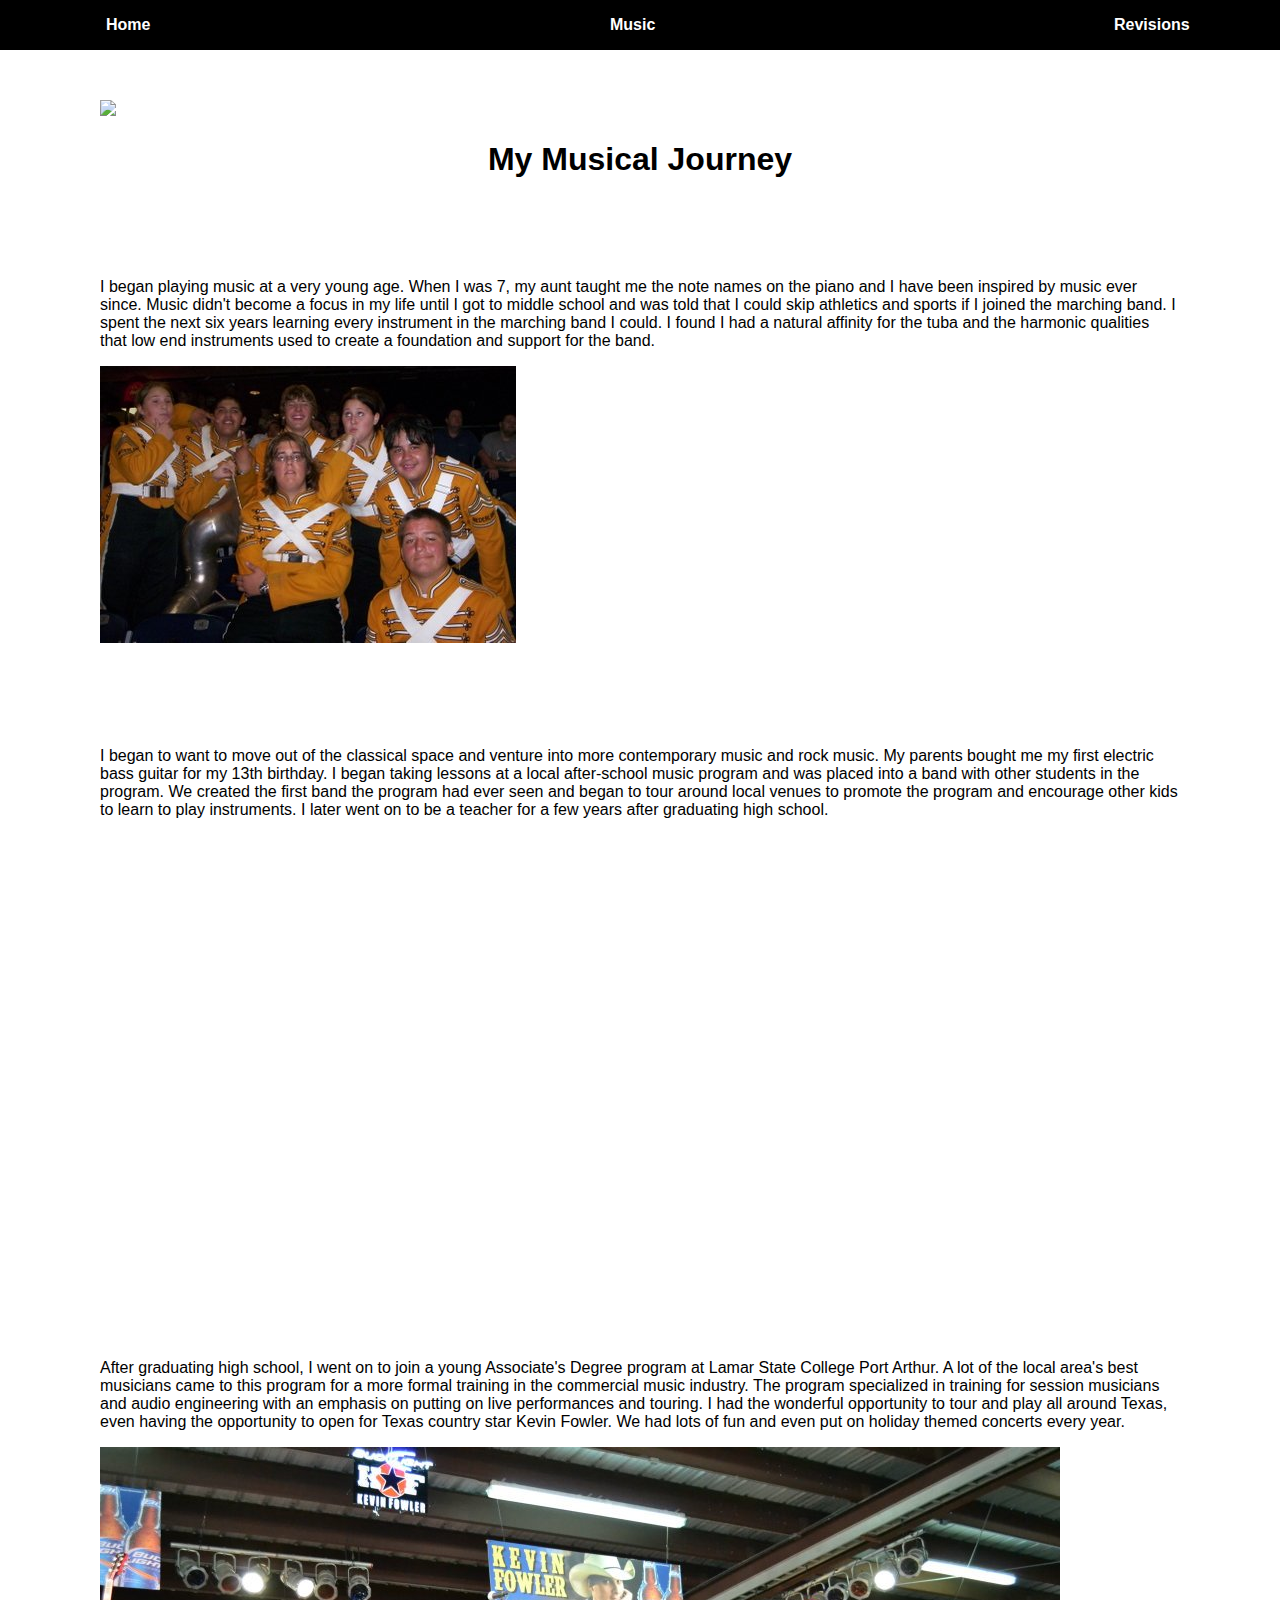
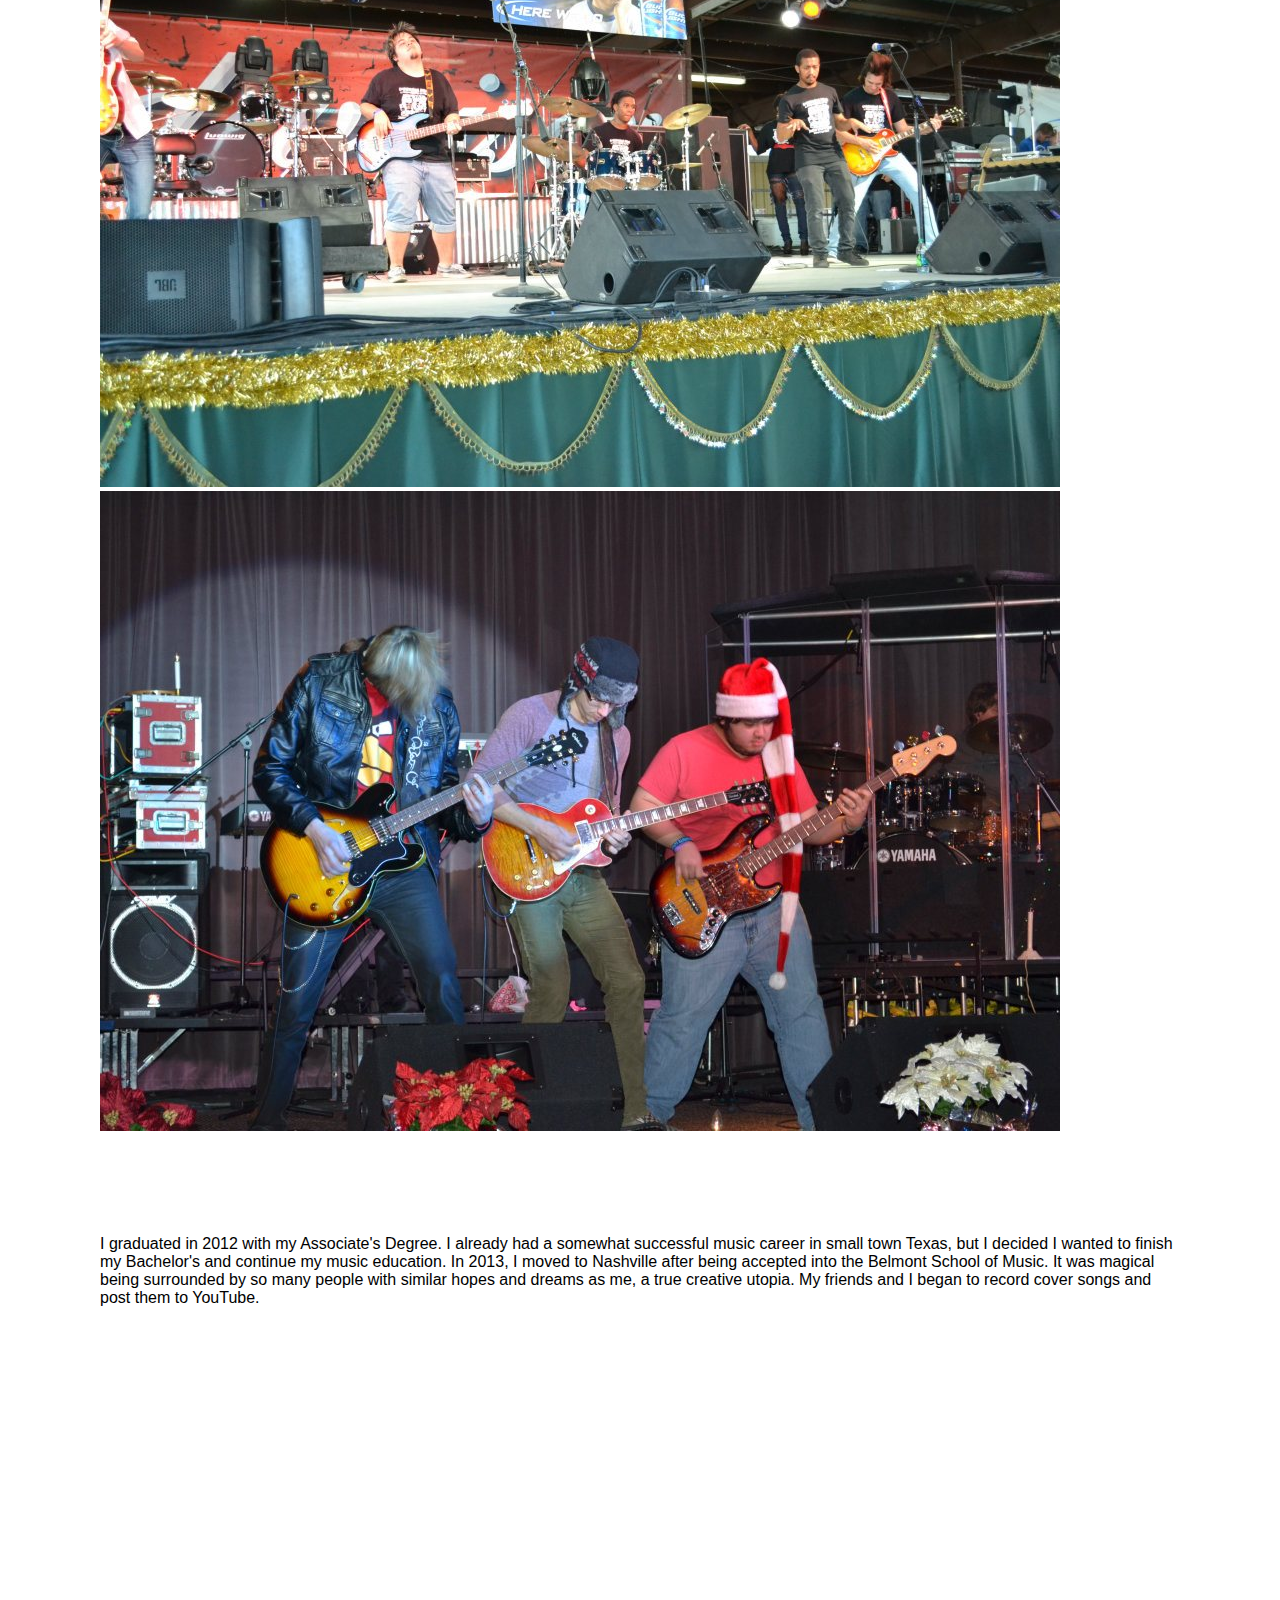
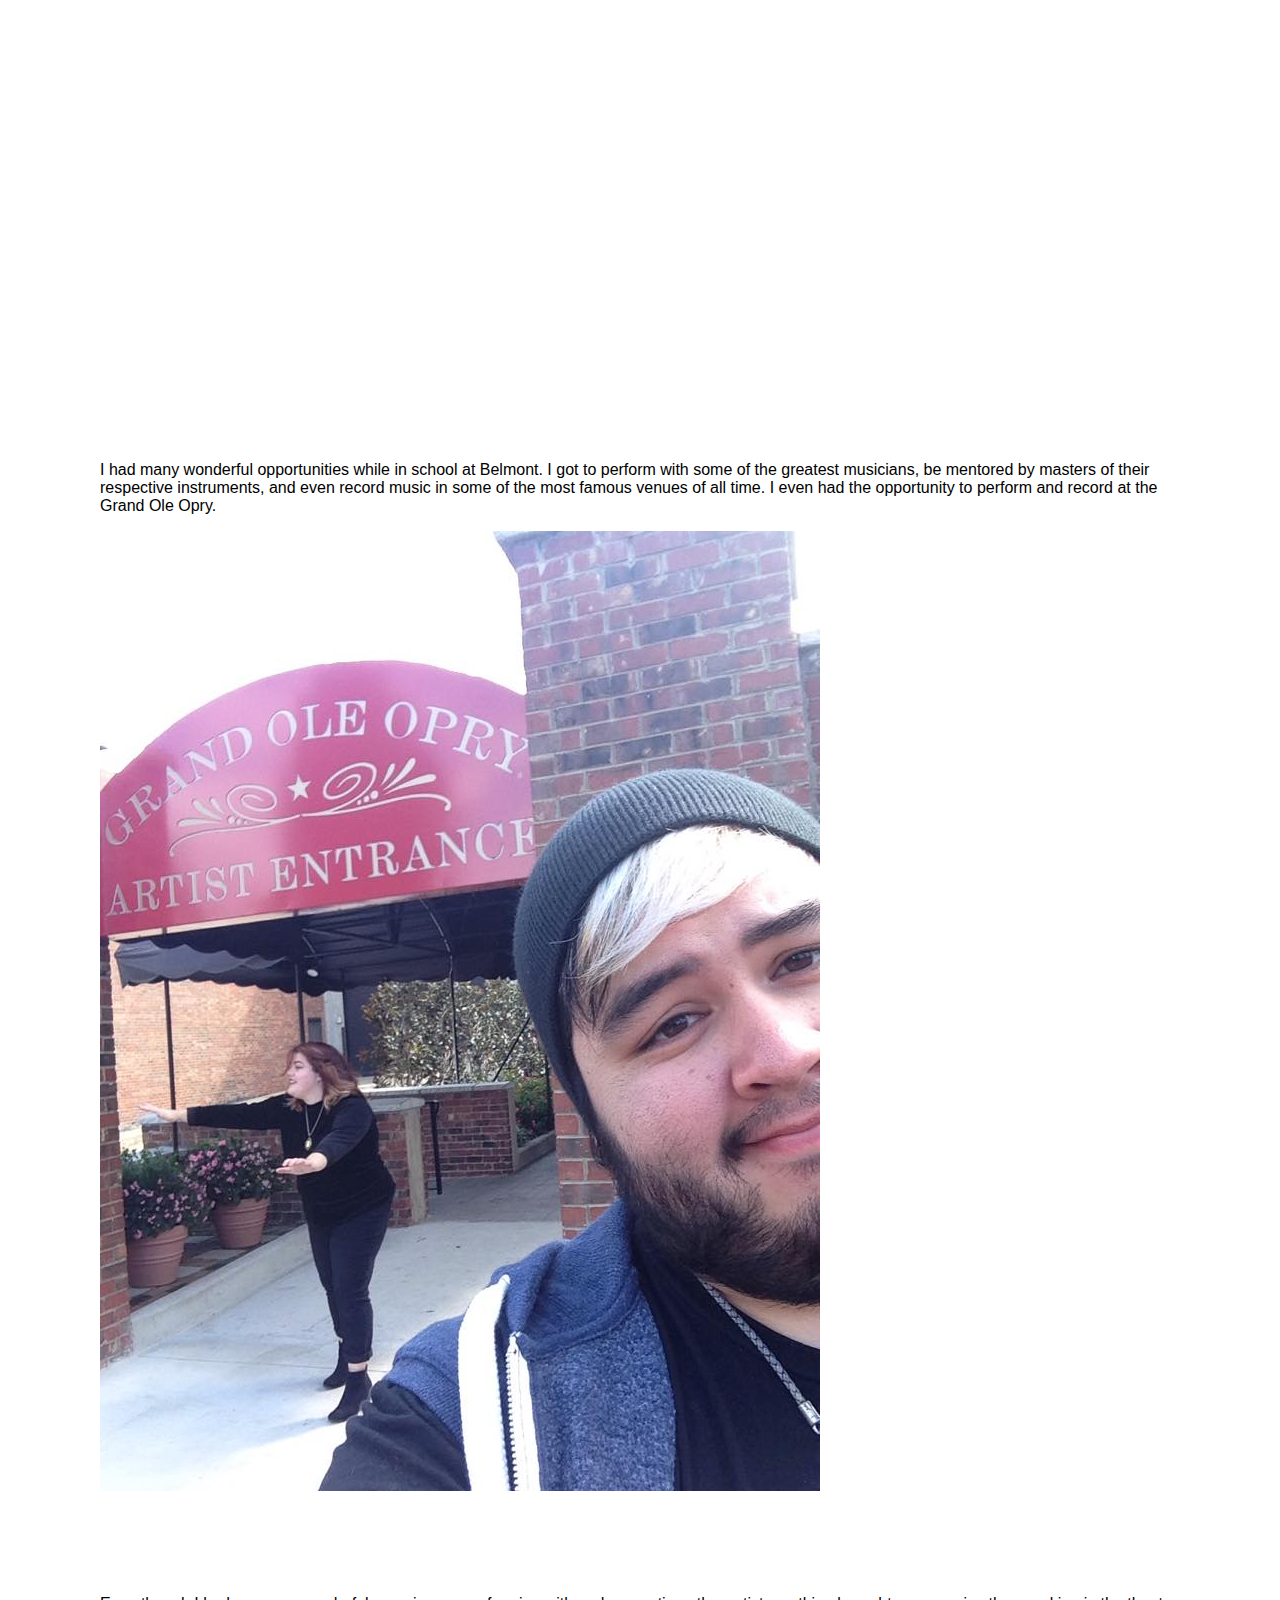
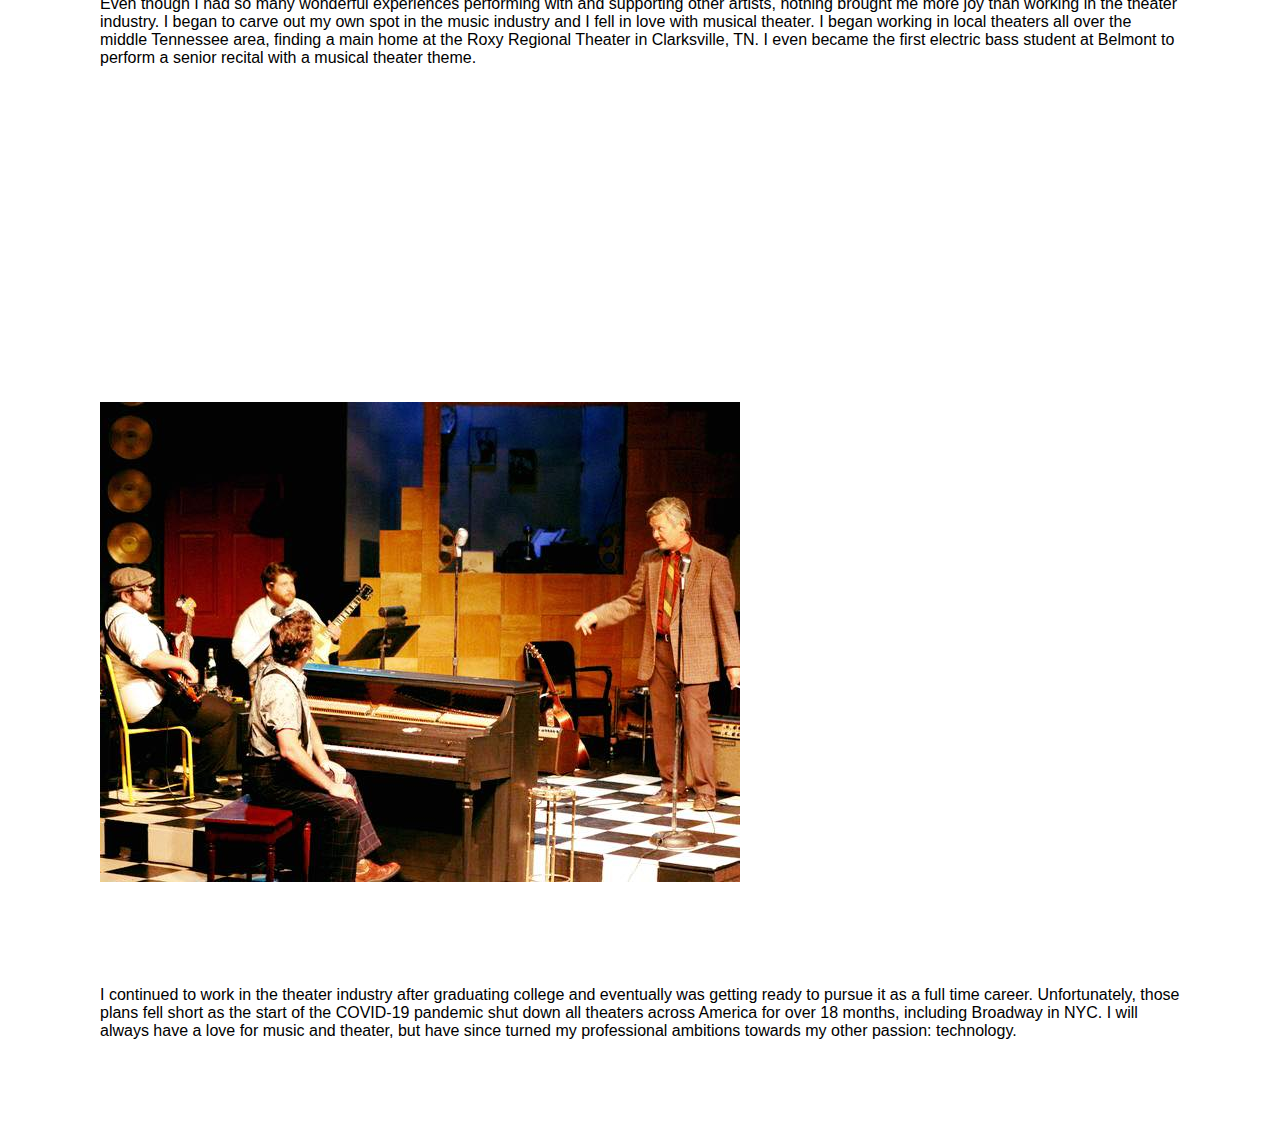
==== music.html @ 2d9ce88b "Add files via upload" ====
<!DOCTYPE html>
<html>
    <head>
        <meta charset="utf-8" />
        <title>Colin Mai</title>
        <meta name="author" content="Colin Mai" />
        <meta name="description" content="Colin Mai Final Project">
        <meta name="viewport" content="width=device-width, initial-scale=1">
        <link rel="icon" type="image/png" href="images/Nyquill logo.jpg">
        <link rel="stylesheet" href="styles.css">
      </head>  
      <body>
        <img src="images/background.png" class="responsive"/>
        <header id="navbar">
            <nav>
              <ul>
                <li><a href="index.html">Home</a></li>
                <li><a href="music.html">Music</a></li>
                <li><a href="revisions.html">Revisions</a></li>
            </ul>
            </nav>
        </header>

        <main>
          <h1>My Musical Journey</h1>
          <p>I began playing music at a very young age. When I was 7, my aunt taught me the note names on the piano and I have been inspired by music ever since. Music didn't become a focus in my life until I got to middle school and was told that I could skip athletics and sports if I joined the marching band. I spent the next six years learning every instrument in the marching band I could. I found I had a natural affinity for the tuba and the harmonic qualities that low end instruments used to create a foundation and support for the band.</p>
          <img src="images/tuba_section.jpg"/>
          <p>I began to want to move out of the classical space and venture into more contemporary music and rock music. My parents bought me my first electric bass guitar for my 13th birthday. I began taking lessons at a local after-school music program and was placed into a band with other students in the program. We created the first band the program had ever seen and began to tour around local venues to promote the program and encourage other kids to learn to play instruments. I later went on to be a teacher for a few years after graduating high school.</p>
          <iframe src="https://www.facebook.com/plugins/video.php?height=420&href=https%3A%2F%2Fwww.facebook.com%2F109150499140417%2Fvideos%2F116447915074053%2F&show_text=false&width=560&t=0" width="560" height="420" style="border:none;overflow:hidden" scrolling="no" frameborder="0" allowfullscreen="true" allow="autoplay; clipboard-write; encrypted-media; picture-in-picture; web-share" allowFullScreen="true"></iframe>
          <p>After graduating high school, I went on to join a young Associate's Degree program at Lamar State College Port Arthur. A lot of the local area's best musicians came to this program for a more formal training in the commercial music industry. The program specialized in training for session musicians and audio engineering with an emphasis on putting on live performances and touring. I had the wonderful opportunity to tour and play all around Texas, even having the opportunity to open for Texas country star Kevin Fowler. We had lots of fun and even put on holiday themed concerts every year.</p>
          <img src="images/kevin_fowler.jpg"/>
          <img src="images/christmas_trio.jpg"/>
          <p>I graduated in 2012 with my Associate's Degree. I already had a somewhat successful music career in small town Texas, but I decided I wanted to finish my Bachelor's and continue my music education. In 2013, I moved to Nashville after being accepted into the Belmont School of Music. It was magical being surrounded by so many people with similar hopes and dreams as me, a true creative utopia. My friends and I began to record cover songs and post them to YouTube.</p>
          <iframe width="560" height="315" src="https://www.youtube.com/embed/PAyoGfVzyvg" title="YouTube video player" frameborder="0" allow="accelerometer; autoplay; clipboard-write; encrypted-media; gyroscope; picture-in-picture" allowfullscreen></iframe>
          <iframe width="560" height="315" src="https://www.youtube.com/embed/doJ4nNyxkzQ" title="YouTube video player" frameborder="0" allow="accelerometer; autoplay; clipboard-write; encrypted-media; gyroscope; picture-in-picture" allowfullscreen></iframe>
          <p>I had many wonderful opportunities while in school at Belmont. I got to perform with some of the greatest musicians, be mentored by masters of their respective instruments, and even record music in some of the most famous venues of all time. I even had the opportunity to perform and record at the Grand Ole Opry.</p>
          <img src="images/opry.jpg"/>
          <p>Even though I had so many wonderful experiences performing with and supporting other artists, nothing brought me more joy than working in the theater industry. I began to carve out my own spot in the music industry and I fell in love with musical theater. I began working in local theaters all over the middle Tennessee area, finding a main home at the Roxy Regional Theater in Clarksville, TN. I even became the first electric bass student at Belmont to perform a senior recital with a musical theater theme.</p>
          <iframe width="560" height="315" src="https://www.youtube.com/embed/3HFddHHSep0" title="YouTube video player" frameborder="0" allow="accelerometer; autoplay; clipboard-write; encrypted-media; gyroscope; picture-in-picture" allowfullscreen></iframe>
          <img src="images/mdq.jpg"/>
          <p>I continued to work in the theater industry after graduating college and eventually was getting ready to pursue it as a full time career. Unfortunately, those plans fell short as the start of the COVID-19 pandemic shut down all theaters across America for over 18 months, including Broadway in NYC. I will always have a love for music and theater, but have since turned my professional ambitions towards my other passion: technology.</p>
        </main>
---- styles.css ----
body {
    margin-top: 100px;
    font-family:'Segoe UI', Tahoma, Geneva, Verdana, sans-serif;
    margin-left: 100px;
    margin-right: 100px;
    margin-bottom: 100px;
}

.responsive {
  width: 100%;
  height: auto;
}

nav {
    top: 0%;
    left: 50%;
    background-color: black;
    position: fixed;
    transform: translate(-50%, -0%);
    width: 100%;
  }

nav>ul {
    list-style-type: none;
    margin: 50px;
    margin-top: 0;
    margin-bottom: 0;
    padding: 5;
    display: flex;
    justify-content: space-between;
    align-items: center;
  }

nav>ul>li {
    float: left;
  }

nav>ul>li>a {
    display: block;
    color: white;
    text-align: left;
    padding: 16px;
    text-decoration: none;
    font-weight: bold;
    width: 100%;
    min-width: 100px;
  }

h1 {
  text-align: center;
}

.profilepic {
  display: block;
  text-align: center;
  width: 200px;
  margin-left: auto;
  margin-right: auto;
}

.selfie {
  height: 250px;
}

.caption {
  display: block;
  font-size: 16px;
}

p {
  text-align: left;
  margin-top: 100px;
}

hr {
  margin-top: 100px;
}
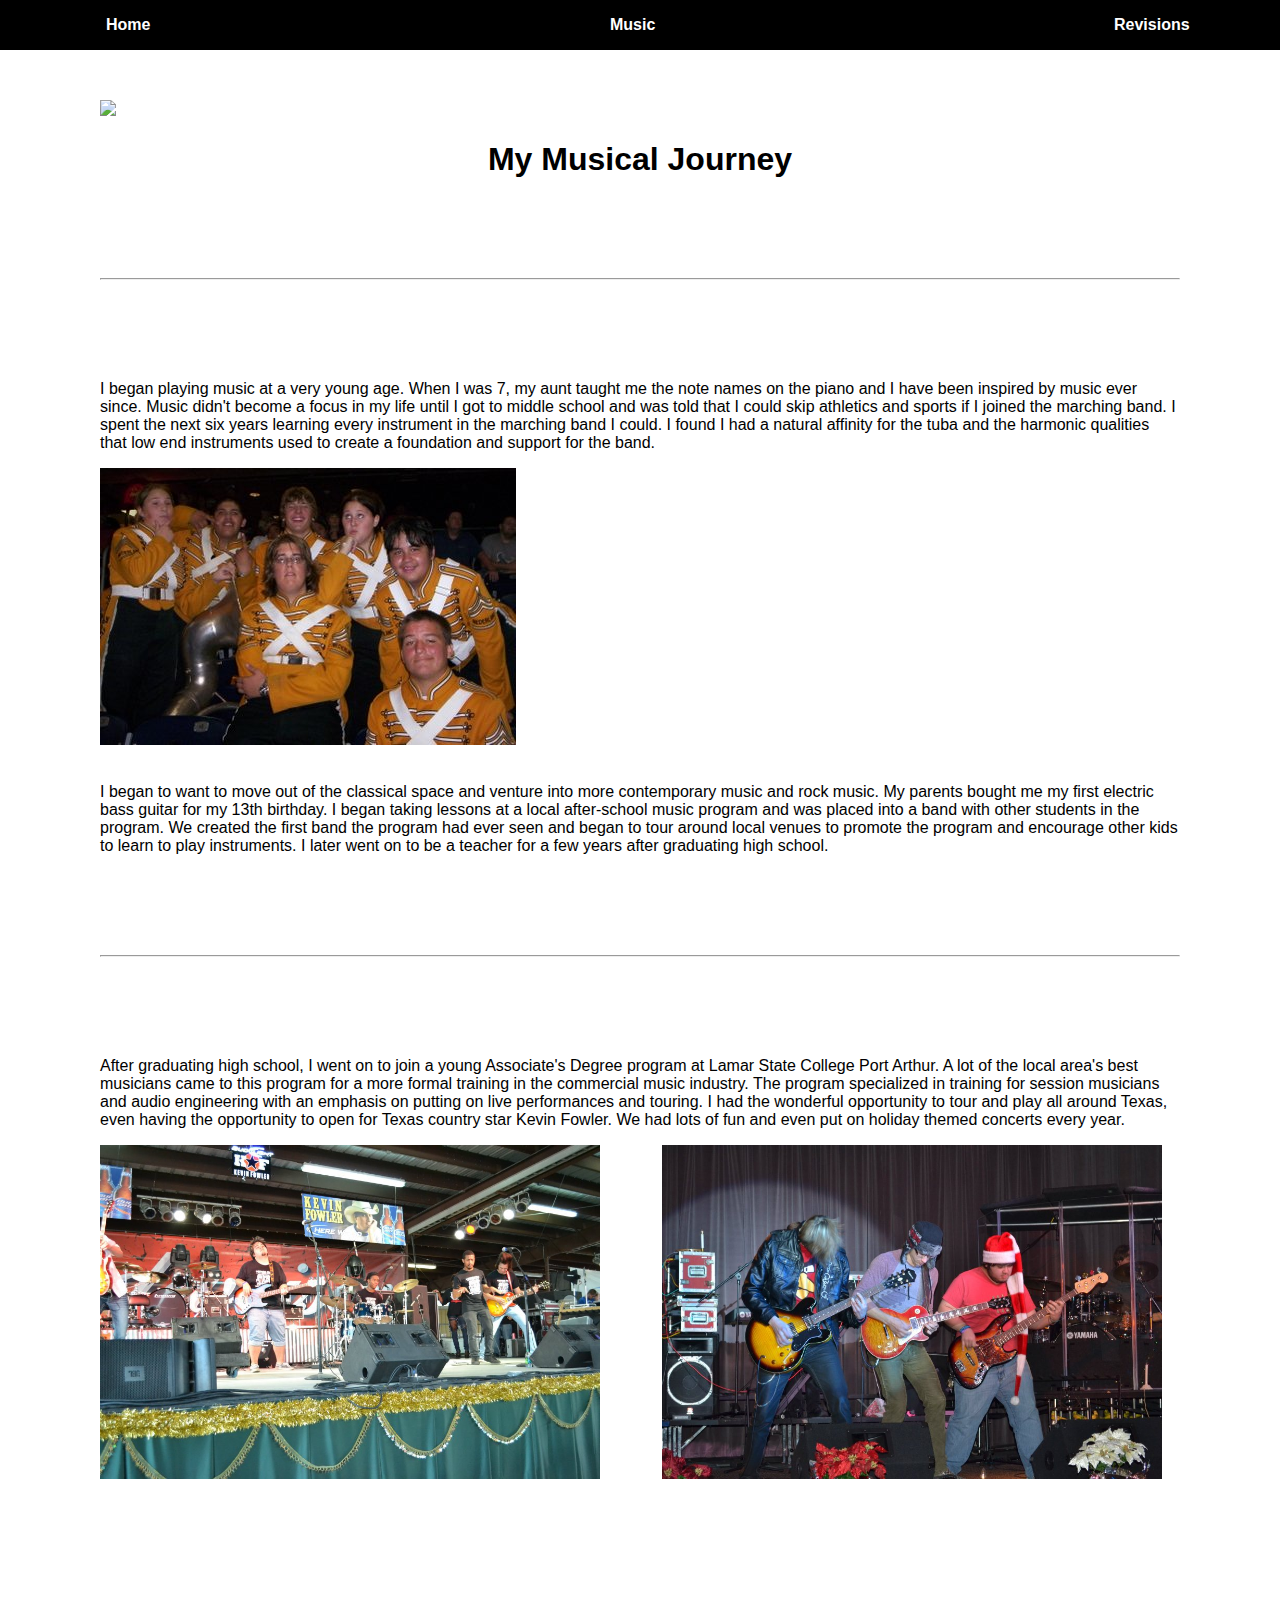
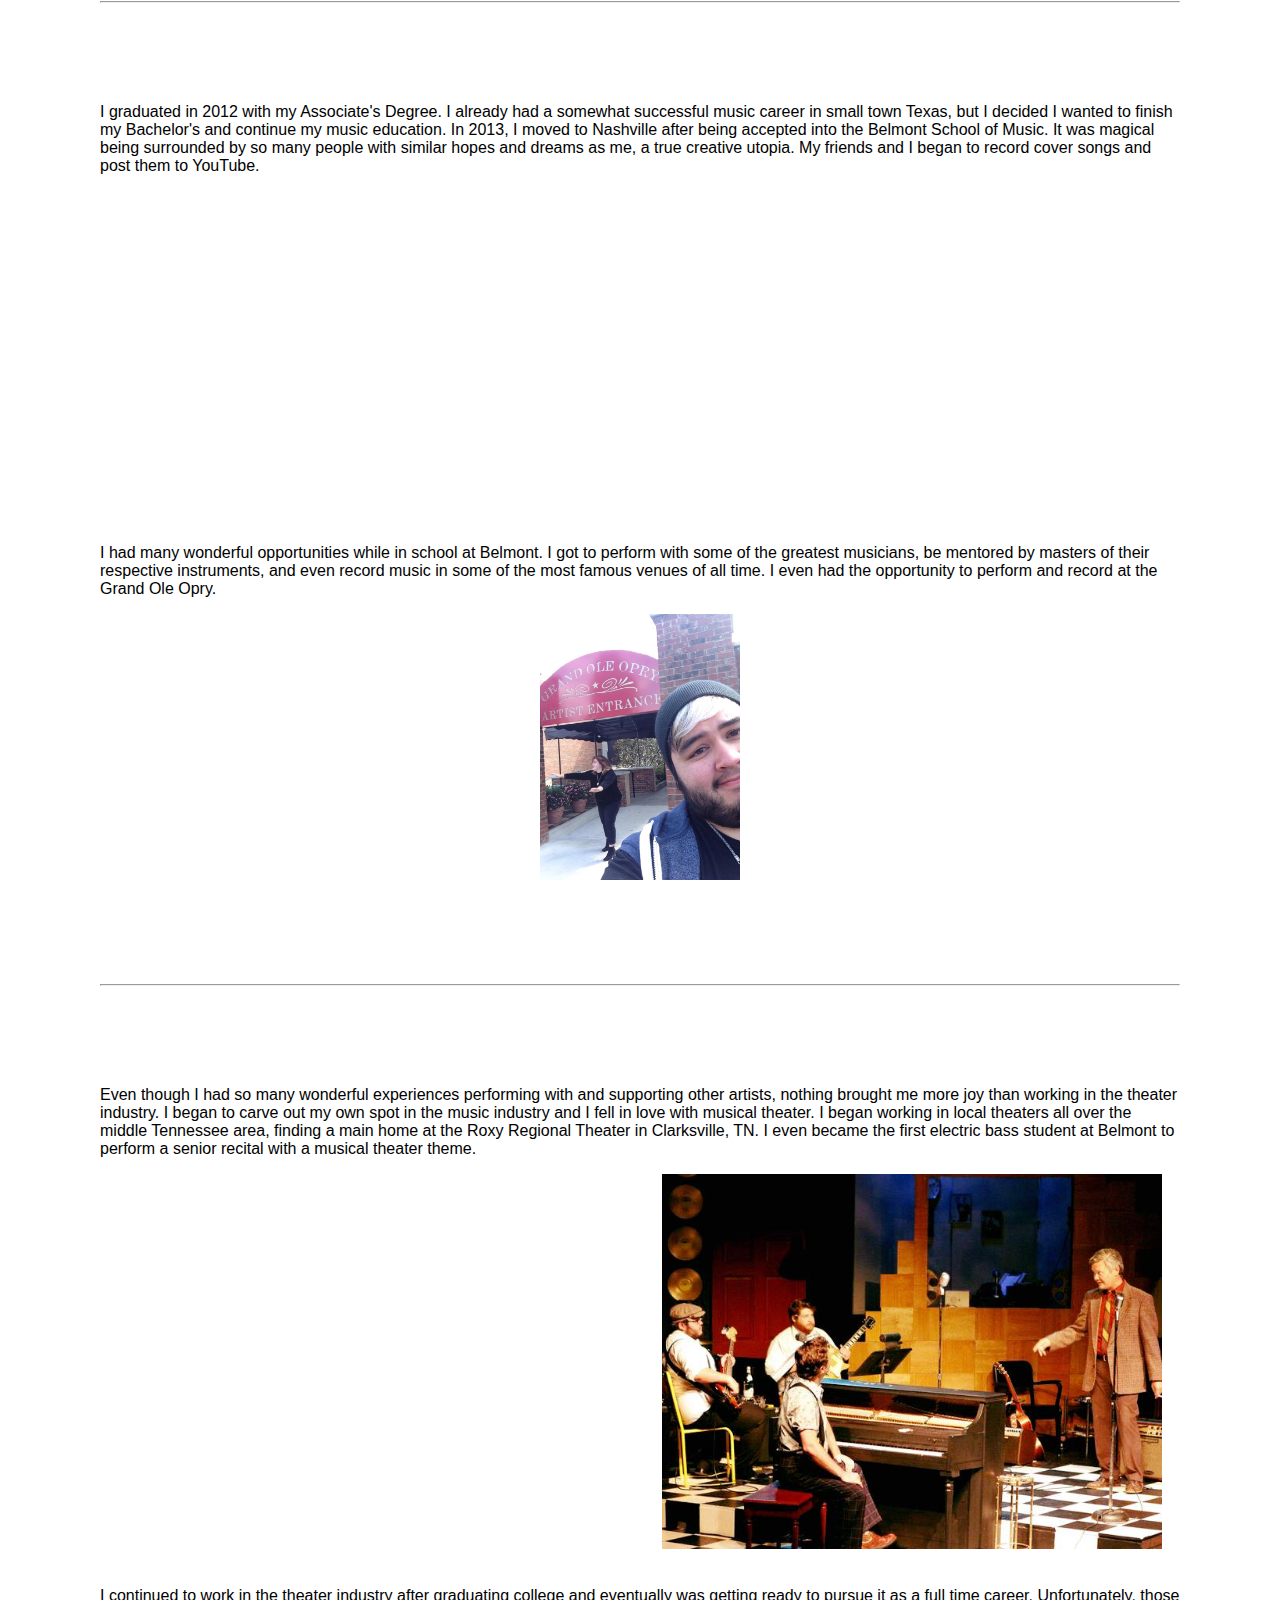
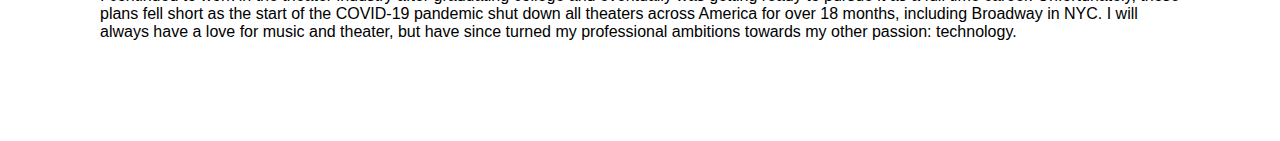
==== commit 3fe981a9: "Add files via upload" ====
--- a/music.html
+++ b/music.html
@@ -23,20 +23,36 @@
 
         <main>
           <h1>My Musical Journey</h1>
+          <hr>
           <p>I began playing music at a very young age. When I was 7, my aunt taught me the note names on the piano and I have been inspired by music ever since. Music didn't become a focus in my life until I got to middle school and was told that I could skip athletics and sports if I joined the marching band. I spent the next six years learning every instrument in the marching band I could. I found I had a natural affinity for the tuba and the harmonic qualities that low end instruments used to create a foundation and support for the band.</p>
-          <img src="images/tuba_section.jpg"/>
+          <div class="earlymusic">
+            <div><img src="images/tuba_section.jpg"/></div>
+            <div><iframe src="https://www.facebook.com/plugins/video.php?height=420&href=https%3A%2F%2Fwww.facebook.com%2F109150499140417%2Fvideos%2F116447915074053%2F&show_text=false&width=560&t=0" width="450" height="275" style="border:none;overflow:hidden" scrolling="no" frameborder="0" allowfullscreen="true" allow="autoplay; clipboard-write; encrypted-media; picture-in-picture; web-share" allowFullScreen="true"></iframe></div>
+          </div>
           <p>I began to want to move out of the classical space and venture into more contemporary music and rock music. My parents bought me my first electric bass guitar for my 13th birthday. I began taking lessons at a local after-school music program and was placed into a band with other students in the program. We created the first band the program had ever seen and began to tour around local venues to promote the program and encourage other kids to learn to play instruments. I later went on to be a teacher for a few years after graduating high school.</p>
-          <iframe src="https://www.facebook.com/plugins/video.php?height=420&href=https%3A%2F%2Fwww.facebook.com%2F109150499140417%2Fvideos%2F116447915074053%2F&show_text=false&width=560&t=0" width="560" height="420" style="border:none;overflow:hidden" scrolling="no" frameborder="0" allowfullscreen="true" allow="autoplay; clipboard-write; encrypted-media; picture-in-picture; web-share" allowFullScreen="true"></iframe>
+          <hr>
           <p>After graduating high school, I went on to join a young Associate's Degree program at Lamar State College Port Arthur. A lot of the local area's best musicians came to this program for a more formal training in the commercial music industry. The program specialized in training for session musicians and audio engineering with an emphasis on putting on live performances and touring. I had the wonderful opportunity to tour and play all around Texas, even having the opportunity to open for Texas country star Kevin Fowler. We had lots of fun and even put on holiday themed concerts every year.</p>
-          <img src="images/kevin_fowler.jpg"/>
-          <img src="images/christmas_trio.jpg"/>
+          <div class="lscpamusic">  
+            <div><img src="images/kevin_fowler.jpg" width="500px"/></div>
+            <div><img src="images/christmas_trio.jpg" width="500px"/></div>
+          </div>
+          <hr>
           <p>I graduated in 2012 with my Associate's Degree. I already had a somewhat successful music career in small town Texas, but I decided I wanted to finish my Bachelor's and continue my music education. In 2013, I moved to Nashville after being accepted into the Belmont School of Music. It was magical being surrounded by so many people with similar hopes and dreams as me, a true creative utopia. My friends and I began to record cover songs and post them to YouTube.</p>
-          <iframe width="560" height="315" src="https://www.youtube.com/embed/PAyoGfVzyvg" title="YouTube video player" frameborder="0" allow="accelerometer; autoplay; clipboard-write; encrypted-media; gyroscope; picture-in-picture" allowfullscreen></iframe>
-          <iframe width="560" height="315" src="https://www.youtube.com/embed/doJ4nNyxkzQ" title="YouTube video player" frameborder="0" allow="accelerometer; autoplay; clipboard-write; encrypted-media; gyroscope; picture-in-picture" allowfullscreen></iframe>
+          <div class="belmontmusic">
+            <div><iframe width="560" height="315" src="https://www.youtube.com/embed/PAyoGfVzyvg" title="YouTube video player" frameborder="0" allow="accelerometer; autoplay; clipboard-write; encrypted-media; gyroscope; picture-in-picture" allowfullscreen></iframe></div>
+            <div><iframe width="560" height="315" src="https://www.youtube.com/embed/doJ4nNyxkzQ" title="YouTube video player" frameborder="0" allow="accelerometer; autoplay; clipboard-write; encrypted-media; gyroscope; picture-in-picture" allowfullscreen></iframe></div>
+          </div>
           <p>I had many wonderful opportunities while in school at Belmont. I got to perform with some of the greatest musicians, be mentored by masters of their respective instruments, and even record music in some of the most famous venues of all time. I even had the opportunity to perform and record at the Grand Ole Opry.</p>
-          <img src="images/opry.jpg"/>
+          <div class="oprymusic">    
+          <div><img src="images/opry.jpg" width="200px"/></div>
+          </div>
+          <hr>
           <p>Even though I had so many wonderful experiences performing with and supporting other artists, nothing brought me more joy than working in the theater industry. I began to carve out my own spot in the music industry and I fell in love with musical theater. I began working in local theaters all over the middle Tennessee area, finding a main home at the Roxy Regional Theater in Clarksville, TN. I even became the first electric bass student at Belmont to perform a senior recital with a musical theater theme.</p>
-          <iframe width="560" height="315" src="https://www.youtube.com/embed/3HFddHHSep0" title="YouTube video player" frameborder="0" allow="accelerometer; autoplay; clipboard-write; encrypted-media; gyroscope; picture-in-picture" allowfullscreen></iframe>
-          <img src="images/mdq.jpg"/>
+          <div class="mtmusic">    
+            <div><iframe width="560" height="375" src="https://www.youtube.com/embed/3HFddHHSep0" title="YouTube video player" frameborder="0" allow="accelerometer; autoplay; clipboard-write; encrypted-media; gyroscope; picture-in-picture" allowfullscreen></iframe></div>
+            <div><img src="images/mdq.jpg" width="500"/></div>
+          </div>
           <p>I continued to work in the theater industry after graduating college and eventually was getting ready to pursue it as a full time career. Unfortunately, those plans fell short as the start of the COVID-19 pandemic shut down all theaters across America for over 18 months, including Broadway in NYC. I will always have a love for music and theater, but have since turned my professional ambitions towards my other passion: technology.</p>
-        </main>+          
+        </main>
+      </body>--- a/styles.css
+++ b/styles.css
@@ -56,6 +56,7 @@
   width: 200px;
   margin-left: auto;
   margin-right: auto;
+  margin-bottom: 100px;
 }
 
 .selfie {
@@ -67,11 +68,84 @@
   font-size: 16px;
 }
 
-p {
-  text-align: left;
+hr {
   margin-top: 100px;
+  margin-bottom: 100px;
 }
 
-hr {
-  margin-top: 100px;
+.earlymusic {
+  text-align: justify;
+}
+
+.earlymusic > div {
+  width: 48%;
+  display: inline-block;
+  vertical-align: top;
+}
+
+.earlymusic::after {
+  content: "";
+  width: 100%;
+  display: inline-block;
+}
+
+.lscpamusic {
+  text-align: justify;
+}
+
+.lscpamusic > div {
+  width: 48%;
+  display: inline-block;
+  vertical-align: top;
+}
+
+.lscpamusic::after {
+  content: "";
+  width: 100%;
+  display: inline-block;
+}
+
+.belmontmusic {
+  text-align: justify;
+}
+
+.belmontmusic > div {
+  width: 48%;
+  display: inline-block;
+  vertical-align: top;
+}
+
+.belmontmusic::after {
+  content: "";
+  width: 100%;
+  display: inline-block;
+}
+
+.oprymusic {
+  display: block;
+  text-align: center;
+  width: 200px;
+  margin-left: auto;
+  margin-right: auto;
+}
+
+.mtmusic {
+  text-align: justify;
+}
+
+.mtmusic > div {
+  width: 48%;
+  display: inline-block;
+  vertical-align: top;
+}
+
+.mtmusic::after {
+  content: "";
+  width: 100%;
+  display: inline-block;
+}
+
+.revision1 {
+  width: 500px;
+  border: 2px solid black;
 }